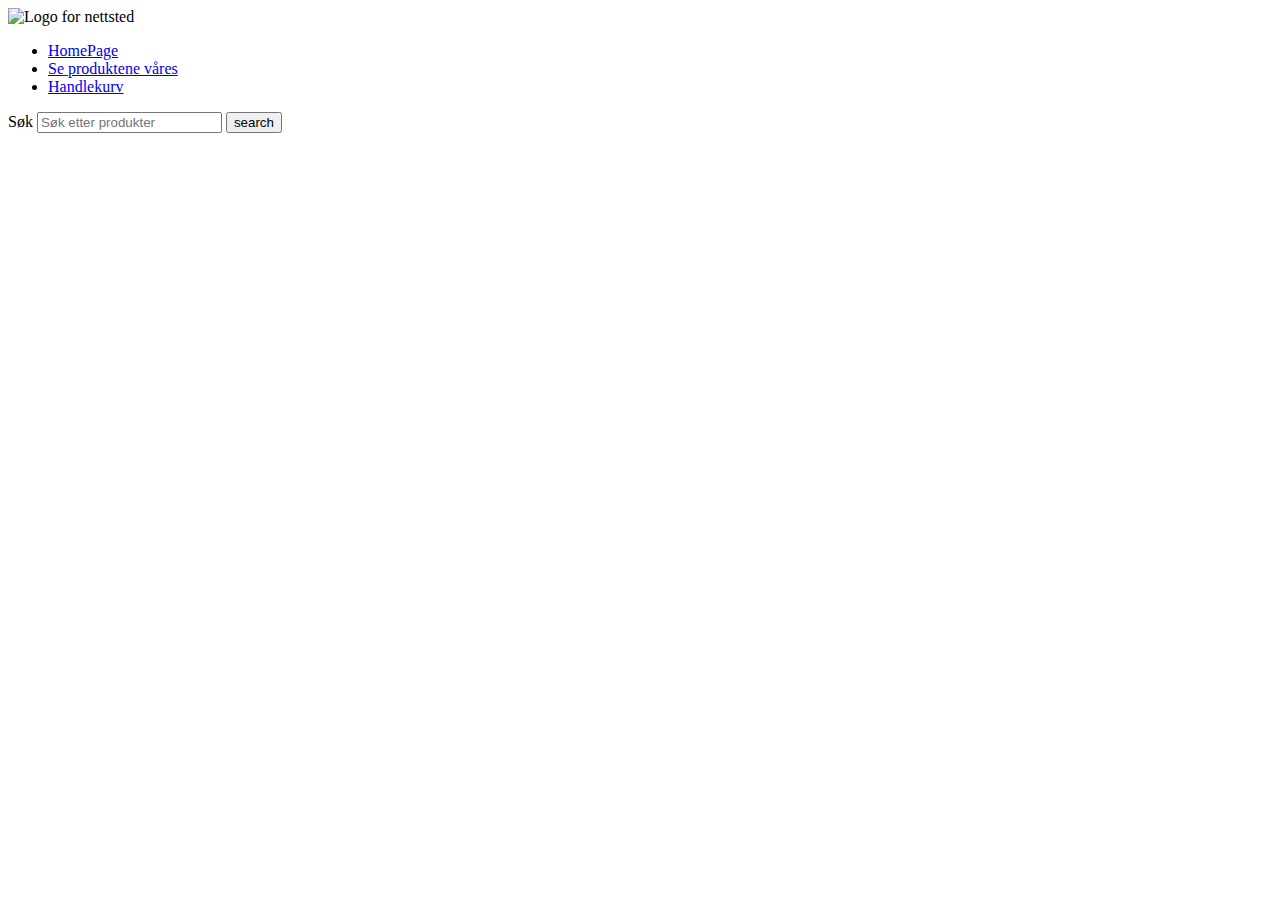
==== Eksamen/html/checkout.html @ 3897dab9 "woosp" ====
<!DOCTYPE html>
<html lang="nb">
<head>
    <meta charset="UTF-8">
    <meta name="viewport" content="width=device-width, initial-scale=1.0">
    <link href="font/fontawesome-free-6.6.0-web/css/fontawesome.css" rel="stylesheet" />
    <link href="font/fontawesome-free-6.6.0-web/css/brands.css" rel="stylesheet" />
    <link href="font/fontawesome-free-6.6.0-web/css/solid.css" rel="stylesheet" />
    <link rel="stylesheet" href="../css/main.css">
    <title>Hjemmeside</title>
</head>
<body>
    <header>
        <img src="#" alt="Logo for nettsted">
        <nav>
            <ul>
                <li>
                    <a href="index.html">HomePage</a>
                </li>
                <li>
                    <a href="product.html">Se produktene våres</a>
                </li>
                <li>
                    <a href="checkout.html">Handlekurv</a>
                </li>
            </ul>
            <form> 
                <label for="search">Søk</label>
                <input type="search" placeholder="Søk etter produkter">
                <input type="submit" value="search">
            </form>

        </nav>
    </header>
    <main>



    </main>
</body>
</html>
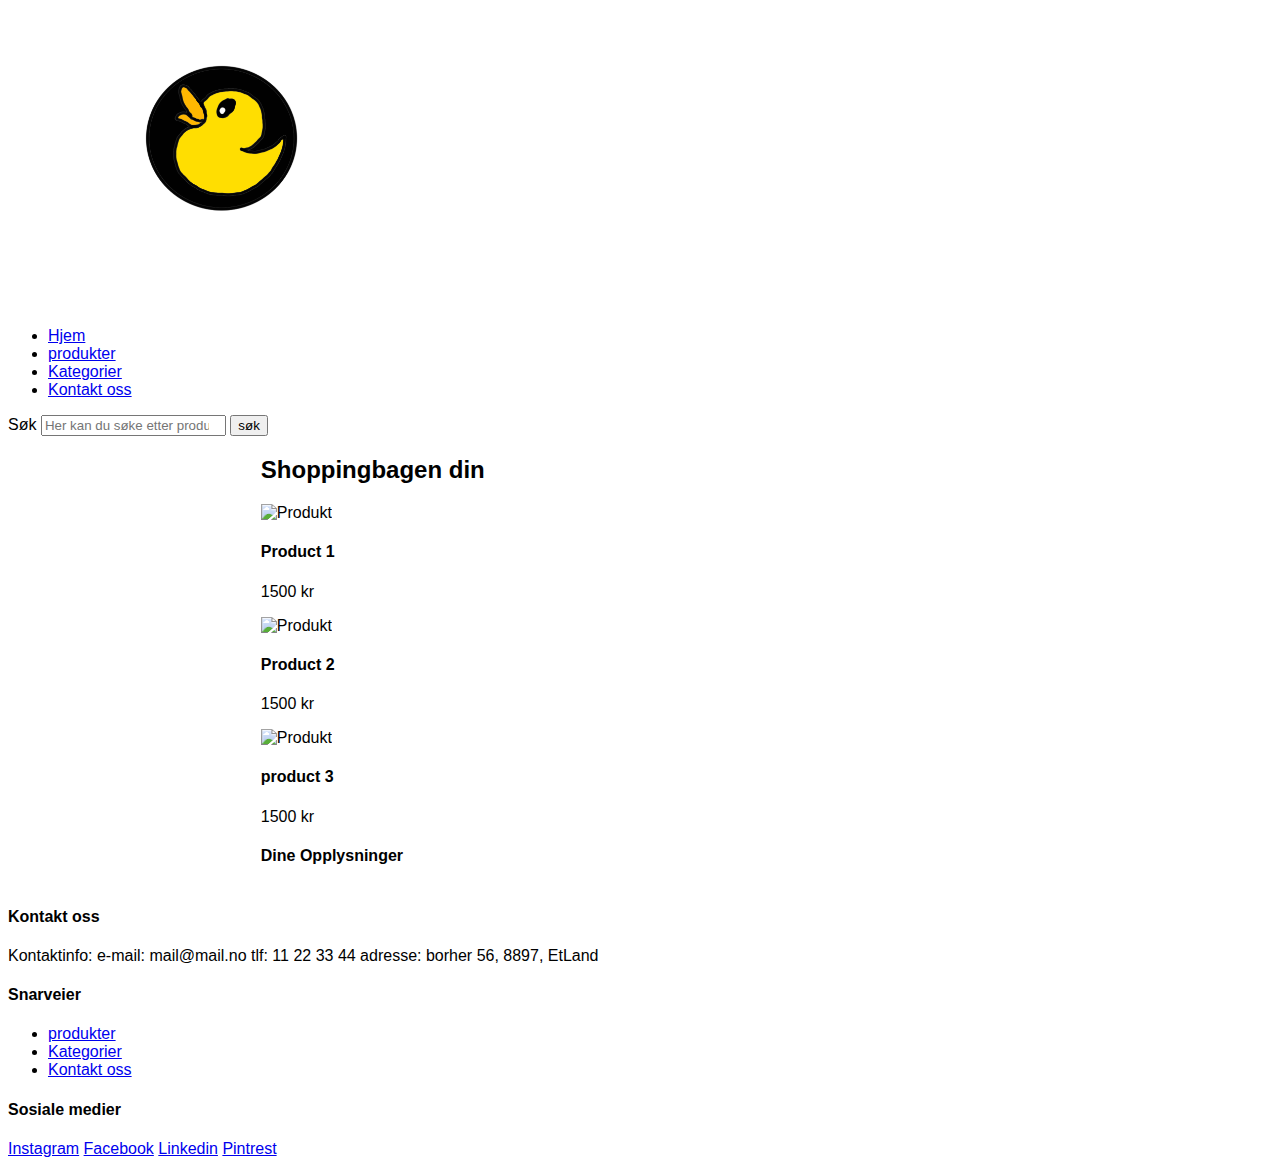
==== commit e2df9a5f: "working" ====
--- a/Eksamen/html/checkout.html
+++ b/Eksamen/html/checkout.html
@@ -10,32 +10,117 @@
     <title>Hjemmeside</title>
 </head>
 <body>
-    <header>
-        <img src="#" alt="Logo for nettsted">
-        <nav>
-            <ul>
-                <li>
-                    <a href="index.html">HomePage</a>
-                </li>
-                <li>
-                    <a href="product.html">Se produktene våres</a>
-                </li>
-                <li>
-                    <a href="checkout.html">Handlekurv</a>
-                </li>
-            </ul>
-            <form> 
-                <label for="search">Søk</label>
-                <input type="search" placeholder="Søk etter produkter">
-                <input type="submit" value="search">
-            </form>
-
-        </nav>
-    </header>
+    <div id="grid">
+        <header>
+            <img src="../img/logo.png" alt="Logo for nettsted" id="logo">
+    
+            <a href="checkout.html">
+                <i class="fa-solid fa-cart-shopping"></i>
+            </a>
+            <nav>
+                <ul>
+                    <li>
+                        <a href="index.html">Hjem</a>
+                    </li>
+                    <li>
+                        <a href="#products">produkter</a>
+                    </li>
+                    
+                    <li>
+                        <a href="#kategorier">Kategorier</a>
+                    </li>
+                    
+                    <li>
+                        <a href="#kontakt">Kontakt oss</a>
+                    </li>
+                </ul>
+     
+    
+                <form> 
+                    <label for="search">Søk</label>
+                    <input type="search" placeholder="Her kan du søke etter produkter..." id="search">
+                    <input type="submit" value="søk">
+                </form>
+    
+            </nav>
+        </header>
     <main>
 
+        
+        <section id="Kasse">
+            <h2>Shoppingbagen din</h2>
+
+
+            <article>
+                <img src="https://picsum.photos/200/300" alt="Produkt">
+                <h4>Product 1</h4>
+                <p>1500 kr</p>
+            </article>
+
+            <article>
+                <img src="https://picsum.photos/200/300" alt="Produkt">
+                <h4>Product 2</h4>
+                <p>1500 kr</p>
+            </article>
+
+            <article>
+                <img src="https://picsum.photos/200/300" alt="Produkt">
+                <h4>product 3</h4>
+                <p>1500 kr</p>
+            </article>
+
+        </section>
+
+        <section>
+            <h4>Dine Opplysninger</h4>
+        </section>
 
 
     </main>
+
+    <footer>
+
+        <section>
+            <a href="../img/logo.png"></a>
+        </section>
+    
+        <section id="kontakt">
+            <h4>Kontakt oss</h4>
+            <p>
+                Kontaktinfo:
+                e-mail: mail@mail.no
+                tlf: 11 22 33 44
+                adresse: borher 56, 8897, EtLand
+            </p>
+        </section>
+    
+        <section>
+            <h4>Snarveier</h4>
+                <nav>
+                    <ul>
+                        <li>
+                            <a href="#products">produkter</a>
+                        </li>
+                        
+                        <li>
+                            <a href="#kategorier">Kategorier</a>
+                        </li>
+                        
+                        <li>
+                            <a href="#kontakt">Kontakt oss</a>
+                        </li>
+                    </ul>
+                </nav>
+        </section>
+    
+        <section>
+            <h4>Sosiale medier</h4>
+            <a href="https://www.instagram.com">Instagram</a>
+            <a href="https://www.facebook.com">Facebook</a>
+            <a href="https://www.linkedin.com/feed/">Linkedin</a>
+            <a href="https://no.pinterest.com">Pintrest</a>
+        </section>
+    </footer>
+</div>
 </body>
 </html>--- a/Eksamen/css/main.css
+++ b/Eksamen/css/main.css
@@ -0,0 +1,82 @@
+html{
+    font-family: Arial, Helvetica, sans-serif;
+   
+}
+
+body{
+    background-color: #fff;
+}
+
+header {
+    grid-column: 1 / 4;
+    grid-row: 1 / 2; 
+}
+
+main {
+    grid-column: 2 / 3;
+    grid-row: 2 / 3; 
+}
+
+#products{
+
+    display: flex;
+    flex-wrap: wrap;
+    justify-content: space-between;
+    
+}
+
+#products{
+
+    article{
+
+        img{
+            max-width: 350px;
+            min-width: 200px; 
+            width: 100%;
+            box-shadow: 13px 9px 20px 0px #ffffff; 
+            border-radius: 4px;
+            padding: 1rem;
+            } 
+    }
+
+
+
+}
+
+#logo {
+    display: flex; 
+    flex-wrap: wrap; 
+    justify-content: space-between;
+    max-width: 40%
+
+    
+}
+
+#grid{
+    display: grid;
+    grid-template-columns: 1fr 3fr 1fr;
+    grid-template-rows: repeat(3, auto);
+}
+
+#kategorier{
+
+    article{
+        
+        img{
+            max-width: 350px;
+            min-width: 200px; 
+            width: 100%;
+            box-shadow: 13px 9px 20px 0px #ffffff; 
+            border-radius: 4px;
+            padding: 1rem;
+        } 
+    }
+
+
+}
+
+footer {
+    grid-column: 1 / 4;
+    grid-row: 3 / 4; 
+}
+
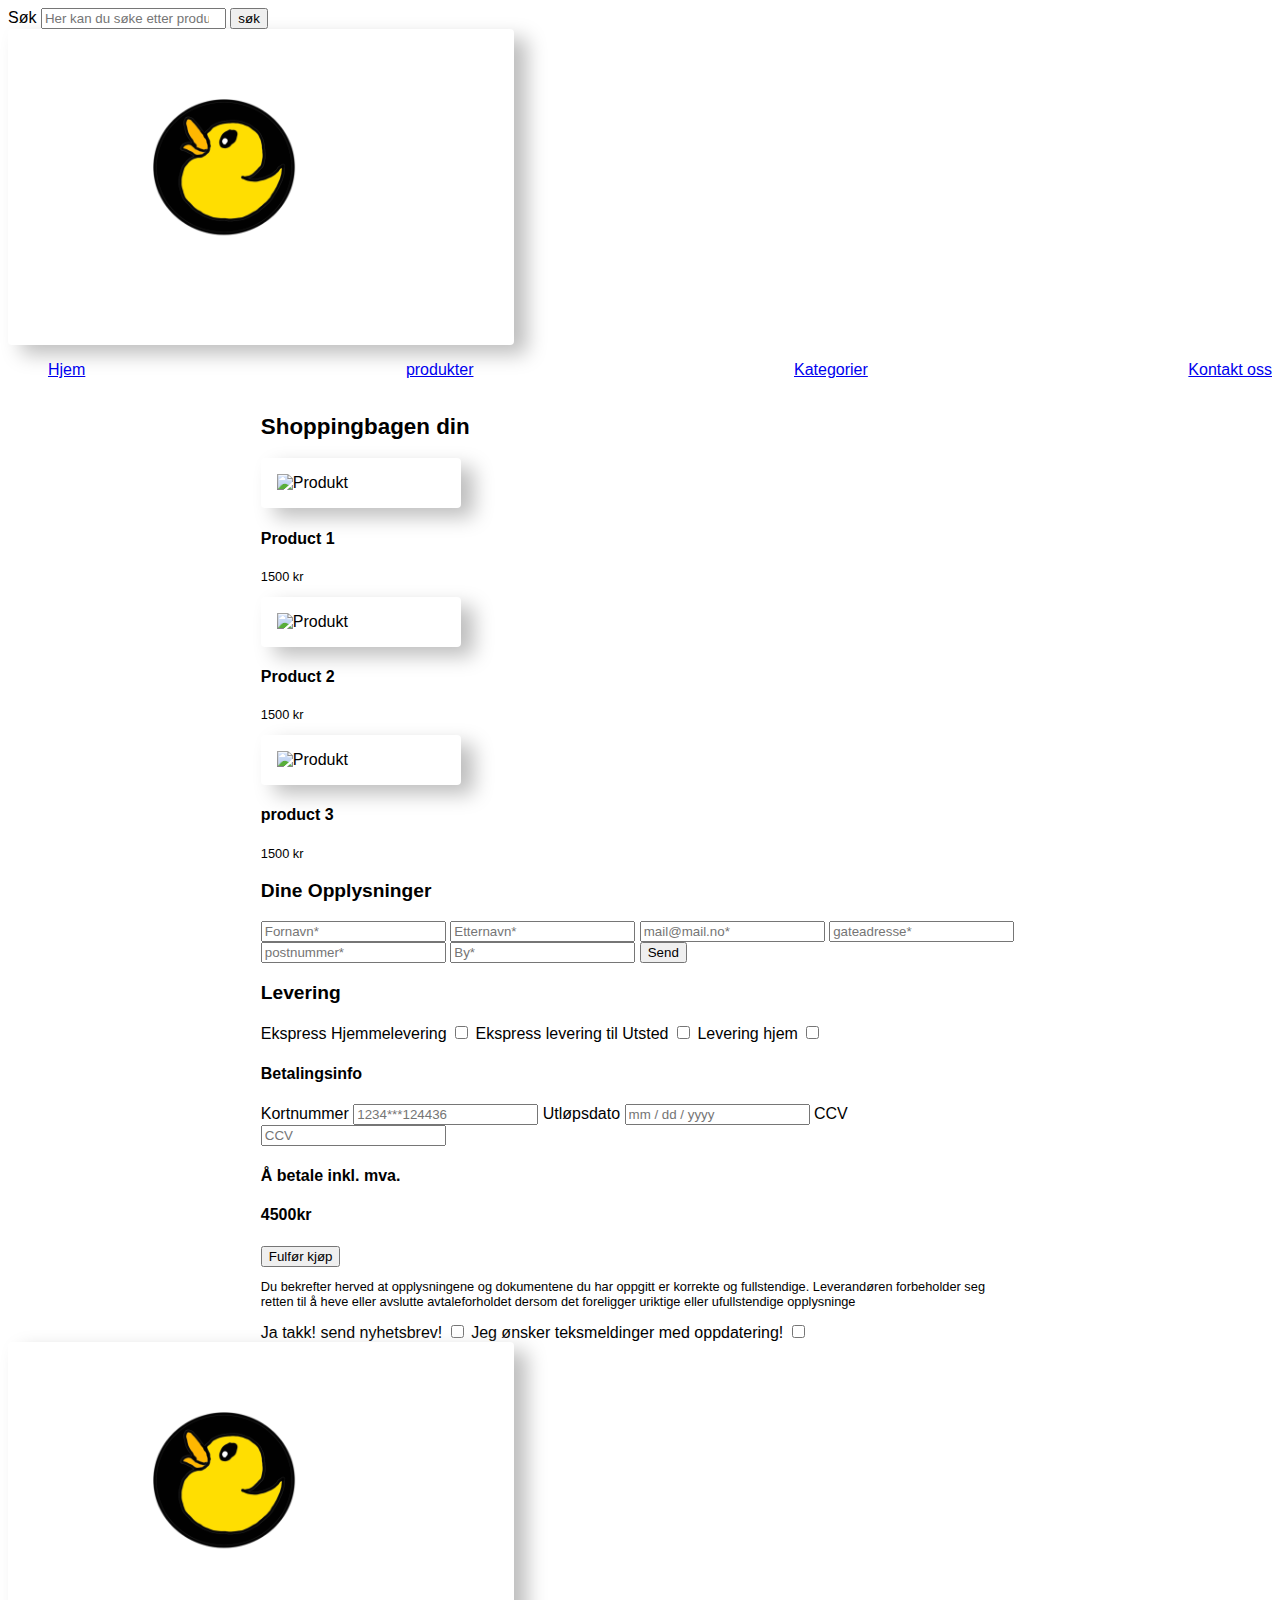
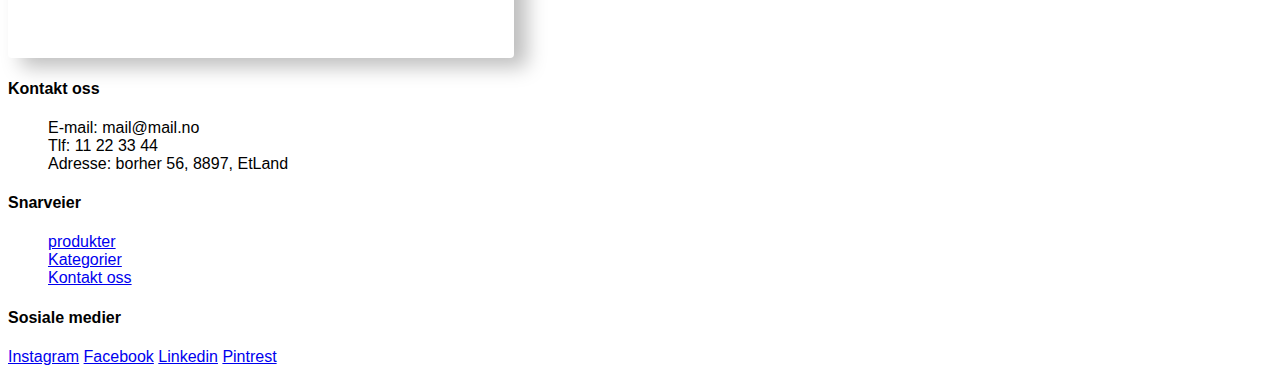
==== commit c6150c0e: "sh" ====
--- a/Eksamen/html/checkout.html
+++ b/Eksamen/html/checkout.html
@@ -3,20 +3,27 @@
 <head>
     <meta charset="UTF-8">
     <meta name="viewport" content="width=device-width, initial-scale=1.0">
-    <link href="font/fontawesome-free-6.6.0-web/css/fontawesome.css" rel="stylesheet" />
-    <link href="font/fontawesome-free-6.6.0-web/css/brands.css" rel="stylesheet" />
-    <link href="font/fontawesome-free-6.6.0-web/css/solid.css" rel="stylesheet" />
+    <link href="font/fontawesome-free-6.6.0-web/css/fontawesome.css" rel="stylesheet">
+    <link href="font/fontawesome-free-6.6.0-web/css/brands.css" rel="stylesheet">
+    <link href="font/fontawesome-free-6.6.0-web/css/solid.css" rel="stylesheet">
     <link rel="stylesheet" href="../css/main.css">
     <title>Hjemmeside</title>
 </head>
 <body>
     <div id="grid">
         <header>
+                
+            <form> 
+                <label for="search">Søk</label>
+                <input type="search" placeholder="Her kan du søke etter produkter..." id="search">
+                <input type="submit" value="søk">
+            </form>
+
             <img src="../img/logo.png" alt="Logo for nettsted" id="logo">
     
-            <a href="checkout.html">
-                <i class="fa-solid fa-cart-shopping"></i>
-            </a>
+
+            <i class="fa-solid fa-cart-shopping"></i>
+
             <nav>
                 <ul>
                     <li>
@@ -35,13 +42,6 @@
                     </li>
                 </ul>
      
-    
-                <form> 
-                    <label for="search">Søk</label>
-                    <input type="search" placeholder="Her kan du søke etter produkter..." id="search">
-                    <input type="submit" value="søk">
-                </form>
-    
             </nav>
         </header>
     <main>
@@ -72,7 +72,101 @@
         </section>
 
         <section>
-            <h4>Dine Opplysninger</h4>
+            <h3>Dine Opplysninger</h3>
+
+            <form method="post" action="#"></form>
+                <label>
+                    <input type="text" name="name" placeholder="Fornavn*" pattern="[A-Za-zæøåÆØÅ ]{2,}" required>
+                </label>
+
+                <label>
+                    <input type="text" name="name" placeholder="Etternavn*" pattern="[A-Za-zæøåÆØÅ ]{2,}" required>
+                </label>
+    
+                <label>
+                    <input type="email" name="email" placeholder="mail@mail.no*" required>
+                </label>
+
+                <label>
+                    <input type="text" name="adresse" placeholder="gateadresse*" required>
+                </label>
+
+                <label>
+                    <input type="text" name="postnummer" placeholder="postnummer*" required>
+                </label>
+                
+                <label>
+                    <input type="text" name="By" placeholder="By*" required>
+                </label>
+
+                <input type="submit" value="Send">
+        </section>
+
+        <section>
+            <h3>Levering</h3>
+
+            <label>
+                Ekspress Hjemmelevering
+                <input type="checkbox" name="levereing"> 
+            </label>
+            
+            <label>
+                Ekspress levering til Utsted
+                <input type="checkbox" name="levereing">
+            </label>
+            
+            <label>
+                Levering hjem
+                <input type="checkbox" name="levereing">
+
+            </label>
+        </section>
+
+        <section>
+
+            <h4>Betalingsinfo</h4>
+            
+            <label>
+                Kortnummer
+                <input type="text" name="kort" placeholder="1234***124436" required>
+            </label>
+
+            <label>
+                Utløpsdato
+                <input type="text" name="utlopsdato" placeholder="mm / dd / yyyy" required>
+            </label>
+            
+            <label>
+                CCV
+                <input type="text" name="CCV" placeholder="CCV" required>
+            </label>
+
+        </section>
+
+        <section>
+            
+            <h4>Å betale inkl. mva.</h4>
+            <h4>4500kr</h4>
+            <input type="submit" value="Fulfør kjøp">
+
+            <p>
+                Du bekrefter herved at opplysningene og dokumentene du har
+                oppgitt er korrekte og fullstendige. Leverandøren forbeholder seg
+                retten til å heve eller avslutte avtaleforholdet dersom det foreligger
+                uriktige eller ufullstendige opplysninge
+            </p>
+
+            
+            <label>
+                Ja takk! send nyhetsbrev!
+                <input type="checkbox" name="Jabrev">
+            </label>
+            
+            <label>
+                Jeg ønsker teksmeldinger med oppdatering!
+                <input type="checkbox" name="meldingbrev">
+
+            </label>
         </section>
 
 
@@ -81,18 +175,29 @@
     <footer>
 
         <section>
-            <a href="../img/logo.png"></a>
+            <img src="../img/logo.png" alt="Logo" id="logos">
         </section>
     
         <section id="kontakt">
             <h4>Kontakt oss</h4>
-            <p>
-                Kontaktinfo:
-                e-mail: mail@mail.no
-                tlf: 11 22 33 44
-                adresse: borher 56, 8897, EtLand
-            </p>
-        </section>
+
+                <nav>
+                    <ul>
+                        <li>
+                            <a>E-mail: mail@mail.no </a>
+                        </li>
+                        
+                        <li>
+                            <a>Tlf: 11 22 33 44 </a>
+                        </li>
+                        
+                        <li>
+                            <a>Adresse: borher 56, 8897, EtLand </a>
+                        </li>
+                    </ul>
+                </nav>
+        </section>
+
     
         <section>
             <h4>Snarveier</h4>
--- a/Eksamen/css/main.css
+++ b/Eksamen/css/main.css
@@ -3,18 +3,59 @@
    
 }
 
+* {
+    box-sizing: border-box; 
+}
+
+h1{
+    font-size: 2rem;
+}
+h2{
+    font-size: 1.4rem;
+}
+h3{
+    font-size: 1.2rem;
+}
+h4{
+    font-size: 1rem;
+}
+p{
+    font-size: 0.8rem;
+}
+
+
 body{
     background-color: #fff;
+}
+
+
+#grid{
+    display: grid;
+    grid-template-columns: 1fr 3fr 1fr;
+    grid-template-rows: repeat(3, auto);
 }
 
 header {
     grid-column: 1 / 4;
     grid-row: 1 / 2; 
+
+    nav{
+        ul{
+            display: flex; 
+            flex-wrap: wrap; 
+            justify-content: space-between;
+        }
+    }
 }
 
 main {
     grid-column: 2 / 3;
     grid-row: 2 / 3; 
+}
+
+li{
+    list-style: none;
+    text-decoration: none;
 }
 
 #products{
@@ -34,7 +75,7 @@
             min-width: 200px; 
             width: 100%;
             box-shadow: 13px 9px 20px 0px #ffffff; 
-            border-radius: 4px;
+            border-radius: 1px;
             padding: 1rem;
             } 
     }
@@ -48,32 +89,34 @@
     flex-wrap: wrap; 
     justify-content: space-between;
     max-width: 40%
-
     
 }
 
-#grid{
-    display: grid;
-    grid-template-columns: 1fr 3fr 1fr;
-    grid-template-rows: repeat(3, auto);
+#logos{
+    display: flex; 
+    flex-wrap: wrap; 
+    justify-content: space-between;
+    max-width: 40%
 }
 
-#kategorier{
-
-    article{
-        
-        img{
-            max-width: 350px;
-            min-width: 200px; 
-            width: 100%;
-            box-shadow: 13px 9px 20px 0px #ffffff; 
-            border-radius: 4px;
-            padding: 1rem;
-        } 
-    }
 
 
-}
+
+        
+img{
+
+    max-width: 350px;
+    min-width: 200px; 
+    width: 100%;
+    box-shadow: 13px 9px 20px 0px #bebebe; 
+    border-radius: 4px;
+    padding: 1rem;
+} 
+
+
+
+
+
 
 footer {
     grid-column: 1 / 4;
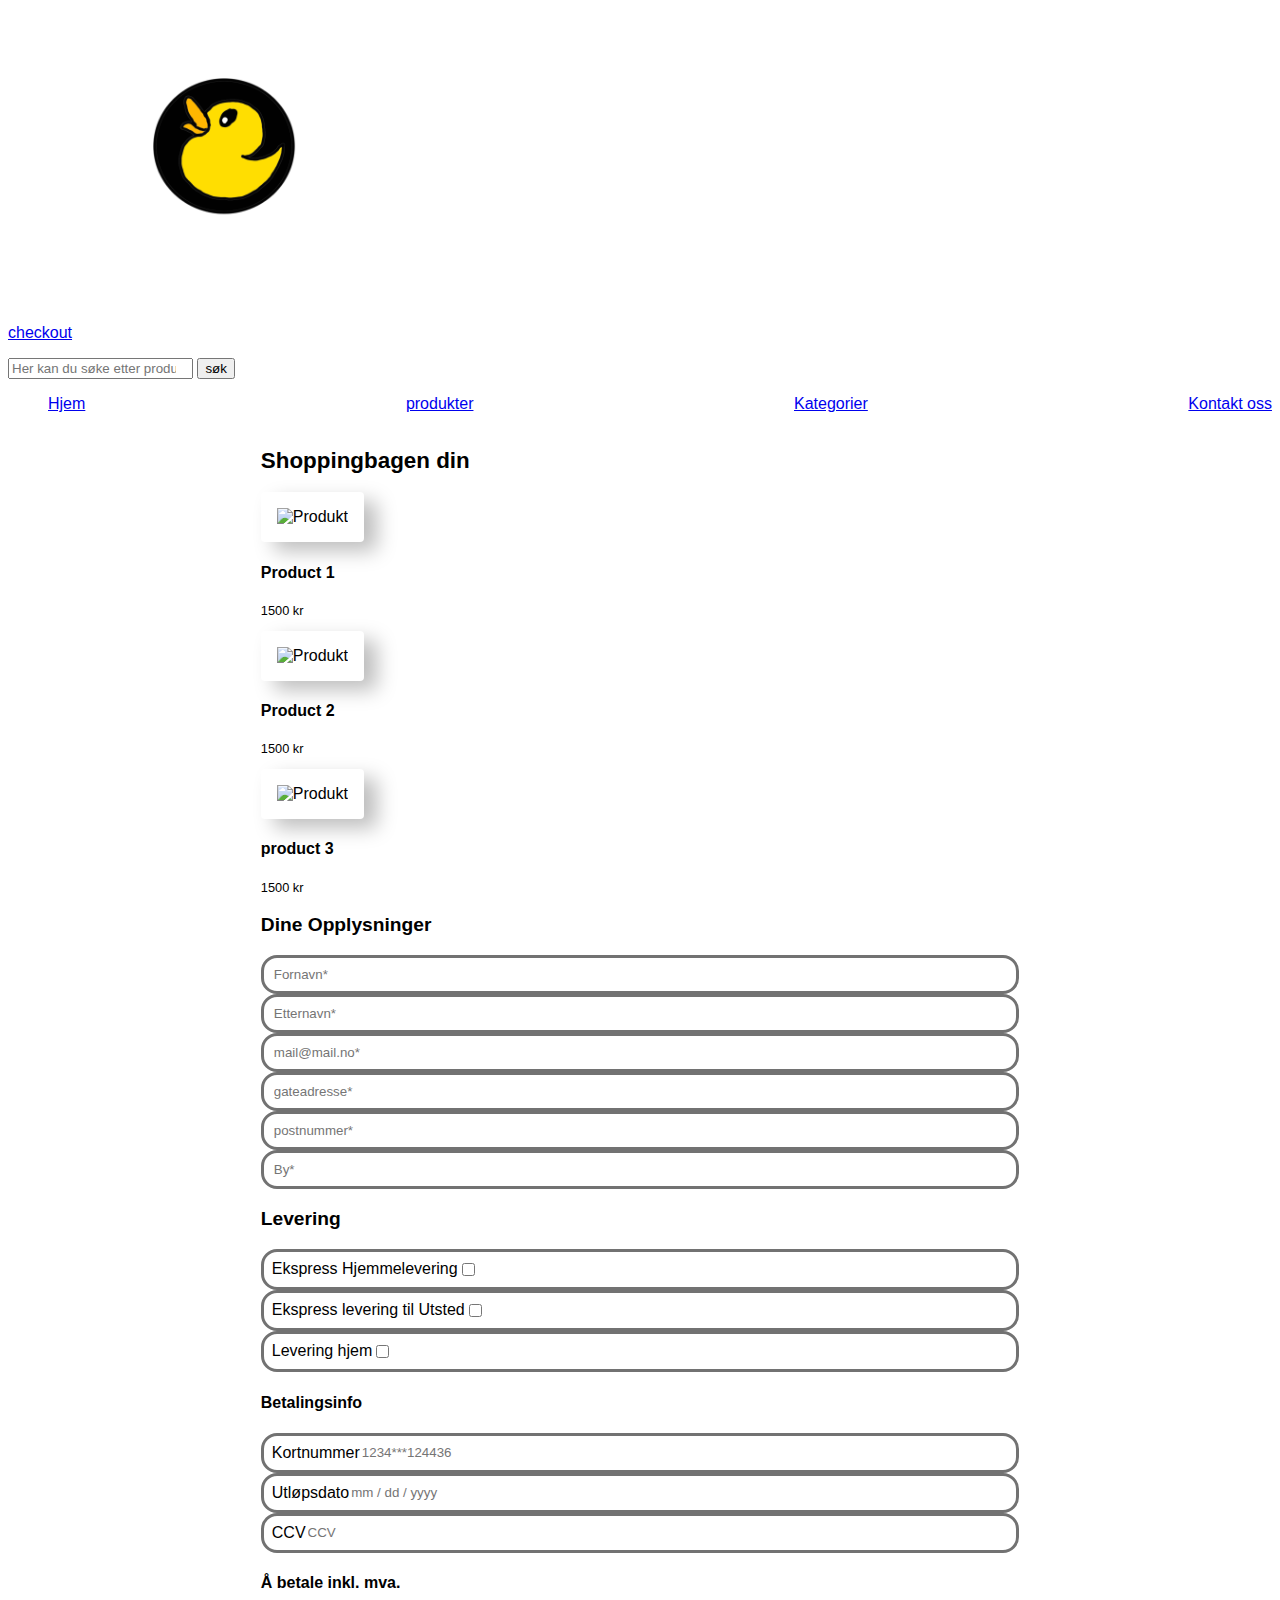
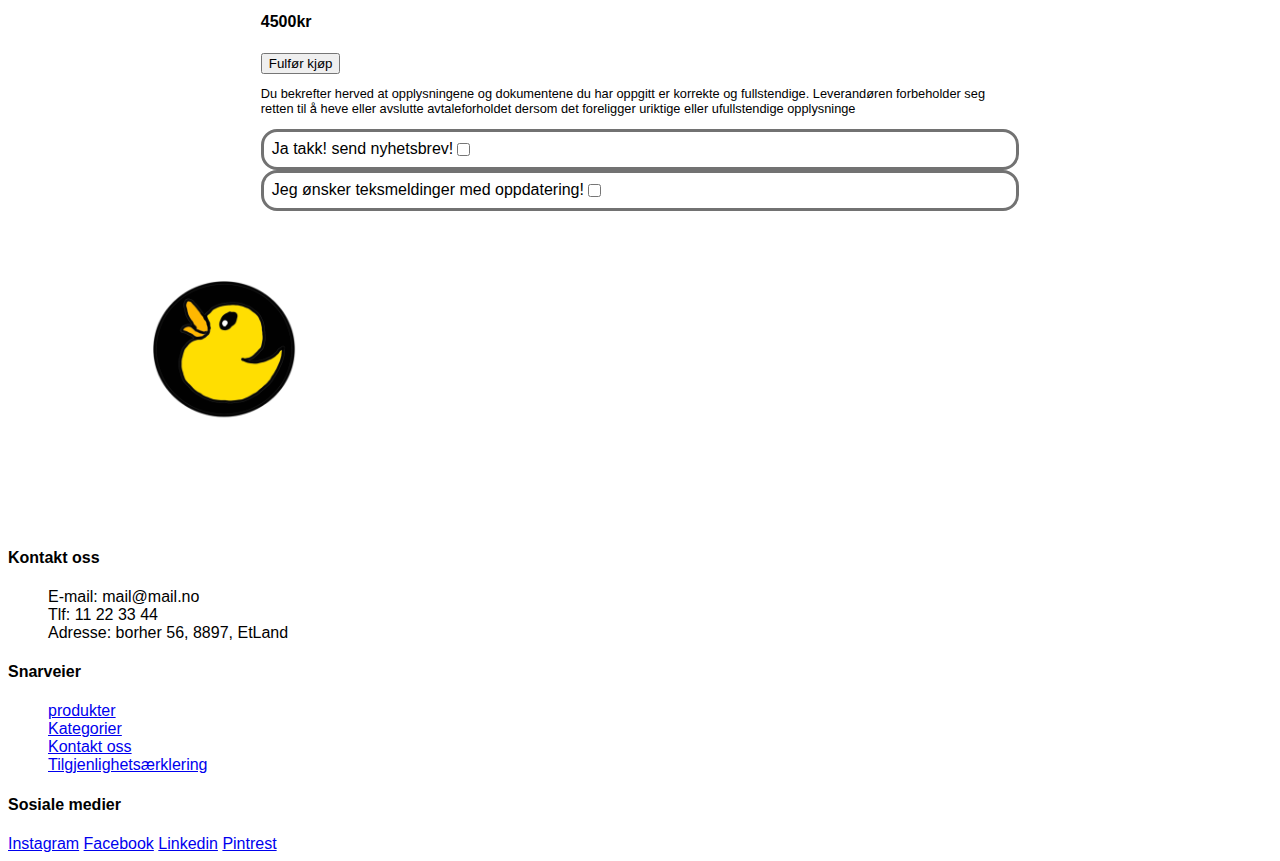
==== commit dab739d6: "last one i hope" ====
--- a/Eksamen/html/checkout.html
+++ b/Eksamen/html/checkout.html
@@ -12,14 +12,17 @@
 <body>
     <div id="grid">
         <header>
-                
+            <section>
+                <img src="../img/logo.png" alt="Logo for nettsted" id="logo">
+                <a href="checkout.html">checkout</a>
+            </section>
+
             <form> 
-                <label for="search">Søk</label>
+                <label for="search"></label>
                 <input type="search" placeholder="Her kan du søke etter produkter..." id="search">
                 <input type="submit" value="søk">
             </form>
 
-            <img src="../img/logo.png" alt="Logo for nettsted" id="logo">
     
 
             <i class="fa-solid fa-cart-shopping"></i>
@@ -99,7 +102,6 @@
                     <input type="text" name="By" placeholder="By*" required>
                 </label>
 
-                <input type="submit" value="Send">
         </section>
 
         <section>
@@ -214,6 +216,9 @@
                         <li>
                             <a href="#kontakt">Kontakt oss</a>
                         </li>
+                        <li>
+                            <a href="../tilgjenlighetsærklering.pdf">Tilgjenlighetsærklering</a>
+                        </li>
                     </ul>
                 </nav>
         </section>
@@ -225,6 +230,8 @@
             <a href="https://www.linkedin.com/feed/">Linkedin</a>
             <a href="https://no.pinterest.com">Pintrest</a>
         </section>
+
+        
     </footer>
 </div>
 </body>
--- a/Eksamen/css/main.css
+++ b/Eksamen/css/main.css
@@ -39,6 +39,10 @@
     grid-column: 1 / 4;
     grid-row: 1 / 2; 
 
+    img{
+        box-shadow: none;
+    }
+
     nav{
         ul{
             display: flex; 
@@ -48,10 +52,29 @@
     }
 }
 
-main {
+body form label{
+    border: #a3a3a3;
+    
+}
+
+main{
+
     grid-column: 2 / 3;
     grid-row: 2 / 3; 
+
+
+    nav{
+
+        ul{ 
+        display: flex;
+        list-style: none;
+        padding: 0;
+        margin: 0;
+        gap: 1rem;
+        }
+    }
 }
+
 
 li{
     list-style: none;
@@ -63,33 +86,43 @@
     display: flex;
     flex-wrap: wrap;
     justify-content: space-between;
+
+    ul{
+        display: flex;
+        flex-wrap: wrap;
+        gap: 0.2rem;
+        li{
+            padding: 0.5rem;
+            border-color: #0c0c0c;
+            border-radius: 1rem;
+            border: #0c0c0c;
+            border-style: solid;
+        }
+    }
     
 }
 
-#products{
+#stars{
+    img{
+        box-shadow: none;
+    }
+}
 
-    article{
-
-        img{
-            max-width: 350px;
-            min-width: 200px; 
-            width: 100%;
-            box-shadow: 13px 9px 20px 0px #ffffff; 
-            border-radius: 1px;
-            padding: 1rem;
-            } 
-    }
-
-
-
-}
+        
+img{
+    max-width: 100%;
+    min-width: 100%x; 
+    width: 100%;
+    box-shadow: 13px 9px 20px 0px #bebebe; 
+    border-radius: 4px;
+    padding: 1rem;
+} 
 
 #logo {
     display: flex; 
     flex-wrap: wrap; 
     justify-content: space-between;
     max-width: 40%
-    
 }
 
 #logos{
@@ -99,27 +132,38 @@
     max-width: 40%
 }
 
+#kategorier{
 
+    article{
+        padding: 4rem;
+        border-color: #0c0c0c;
+        border-radius: 1rem;
+        border: #0c0c0c;
+        border-style: solid;
+    }
+}
 
+label{
+    display: flex;
+    justify-content: none;
+    padding: 0.5rem;
+    border-radius: 1rem;
+    border: #727272;
+    border-style: solid;
 
-        
-img{
-
-    max-width: 350px;
-    min-width: 200px; 
-    width: 100%;
-    box-shadow: 13px 9px 20px 0px #bebebe; 
-    border-radius: 4px;
-    padding: 1rem;
-} 
-
-
-
-
+    input{
+        border: none;
+    }
+}
 
 
 footer {
     grid-column: 1 / 4;
     grid-row: 3 / 4; 
+
+    img{
+        box-shadow: none;
+    }
 }
 
+
